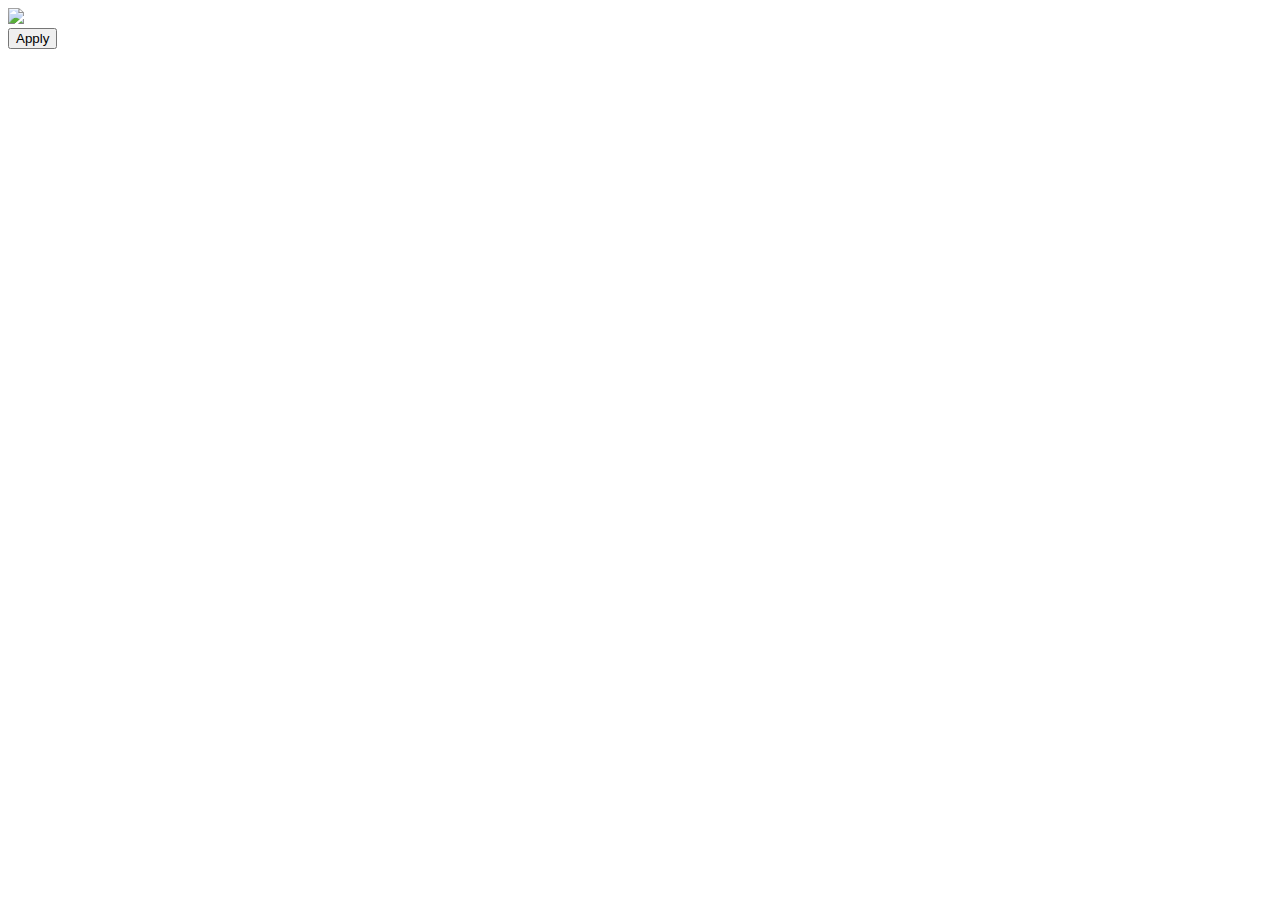
==== index.html @ 0b610156 "Add files via upload" ====
<!DOCTYPE html>
<html>
    <head>
        <meta charset="utf-8">
        <title></title>
        <link rel="stylesheet" href="style.css">
        <meta name="viewport" content="width=device-width, initial-scale=1">
    </head>
    <body>
        
        <div class="contact-selection">
            <img src="RunexLogo.png" class="runex-logo">

            <div class="border"></div>
            <form class="contact-form" action="index.html" method="post">
                <input type="submit" class="contact-form-button" value="Apply" href="./index.html">
            </form>
            
        </div>
    </body>
</html>
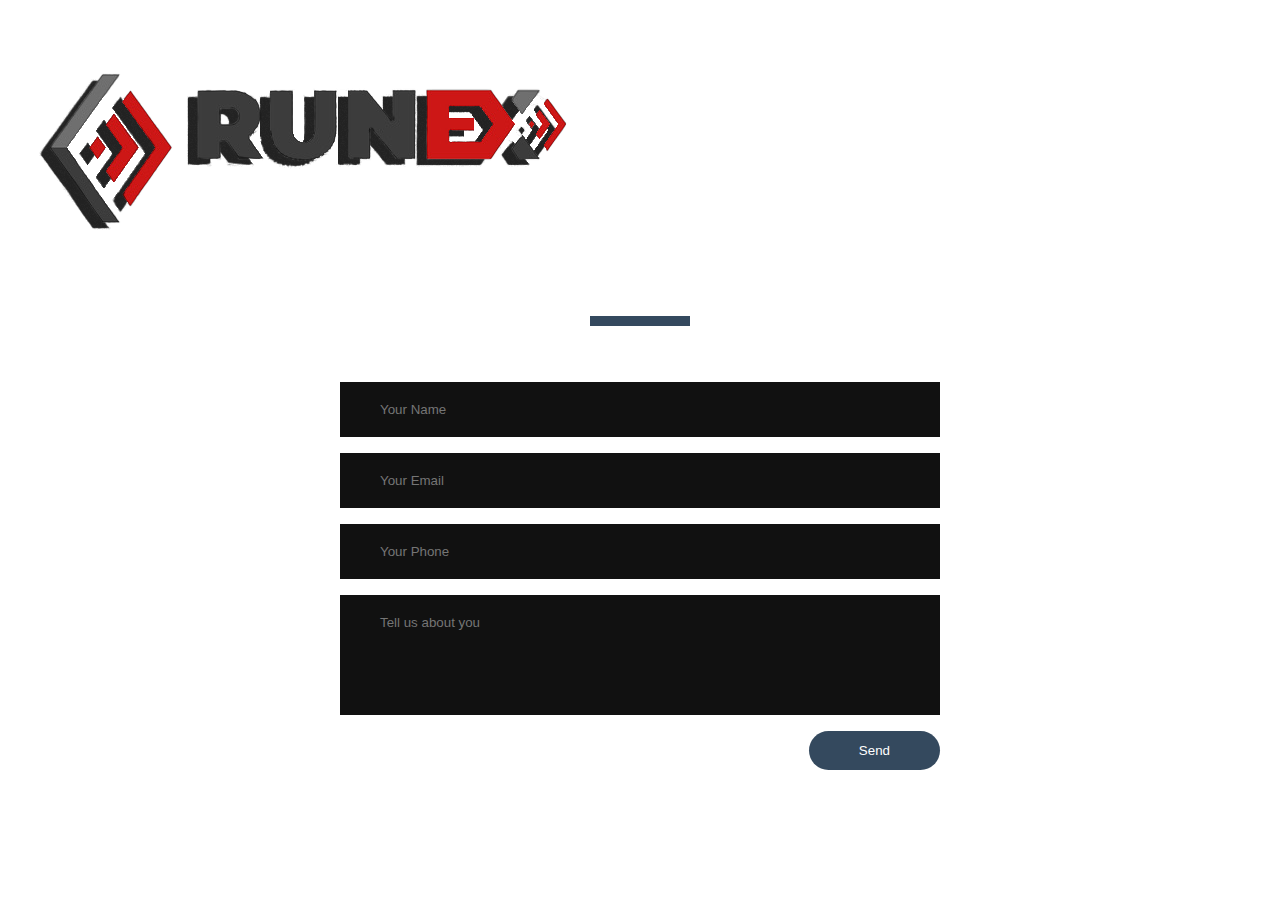
==== commit 9e2f8281: "Add files via upload" ====
--- a/index.html
+++ b/index.html
@@ -4,18 +4,23 @@
         <meta charset="utf-8">
         <title></title>
         <link rel="stylesheet" href="style.css">
+        <link rel="stylesheet" href="" class="home.html">
         <meta name="viewport" content="width=device-width, initial-scale=1">
     </head>
     <body>
         
-        <div class="contact-selection">
+        <div class="contact-selections">
             <img src="RunexLogo.png" class="runex-logo">
 
             <div class="border"></div>
             <form class="contact-form" action="index.html" method="post">
-                <input type="submit" class="contact-form-button" value="Apply" href="./index.html">
+                <input type="Name" class="contact-form-text" placeholder="Your Name">
+                <input type="Email" class="contact-form-text" placeholder="Your Email">
+                <input type="Phone" class="contact-form-text" placeholder="Your Phone">
+                <textarea class="contact-form-text" placeholder="Tell us about you"></textarea>
+                <input type="submit" class="contact-form-btn" value="Send">
+               
             </form>
-            
         </div>
     </body>
 </html>--- a/style.css
+++ b/style.css
@@ -0,0 +1,103 @@
+*{
+    margin: 0;
+    padding: 0;
+    font-family: "montserrat",sans-serif;
+}
+
+.contact-selections{
+    
+    width: 100%;
+    height: 100vh;
+    background-image: linear-gradient(0,0,0,0.5);
+    background: url(banner.jpg) no-repeat center;
+    
+}
+
+.contact-selection{
+    
+    width: 100%;
+    height: 100vh;
+    background-image: linear-gradient(0,0,0,0.5);
+    background: url(banner.jpg) no-repeat center;
+    
+}
+
+.contact-selections img{
+    background: url(RunexLogo.png);
+    text-align: center;
+       
+}
+
+.contact-selection img{
+    background: url(RunexLogo.png);
+    text-align: center;
+    width: 250px;
+}
+
+.border{
+    width: 100px;
+    height: 10px;
+    background: #34495e;
+    margin: 40px auto;
+}
+
+.contact-form{
+    max-width: 600px;
+    margin: auto;
+    padding: 0 10px;
+    overflow: hidden;
+}
+
+.contact-form-text{
+    display: block;
+    width: 100%;
+    box-sizing: border-box;
+    margin: 16px 0;
+    border: 0;
+    background: #111;
+    padding: 20px 40px;
+    outline: none;
+    color: #ddd;
+    transition: 0.5s;
+}
+
+.contact-form-text:hover{
+    box-shadow: 0 0 10px 4px #34495e;
+}
+
+textarea.contact-form-text{
+    resize: none;
+    height: 120px;
+}
+
+.contact-form-btn{
+    float: right;
+    border: 0;
+    background: #34495e;
+    color: #fff;
+    padding: 12px 50px;
+    border-radius: 20px;
+    cursor: pointer;
+    transition: 0.5s;
+}
+
+.contact-form-btn:hover{
+    background: #2980b9;
+}
+
+
+.contact-form-button{
+    width: 200px;
+    float: center;
+    border: 0;
+    background: #34495e;
+    color: #fff;
+    padding: 12px 50px;
+    border-radius: 20px;
+    cursor: pointer;
+    transition: 0.5s;
+}
+
+.runex-logo{
+   
+}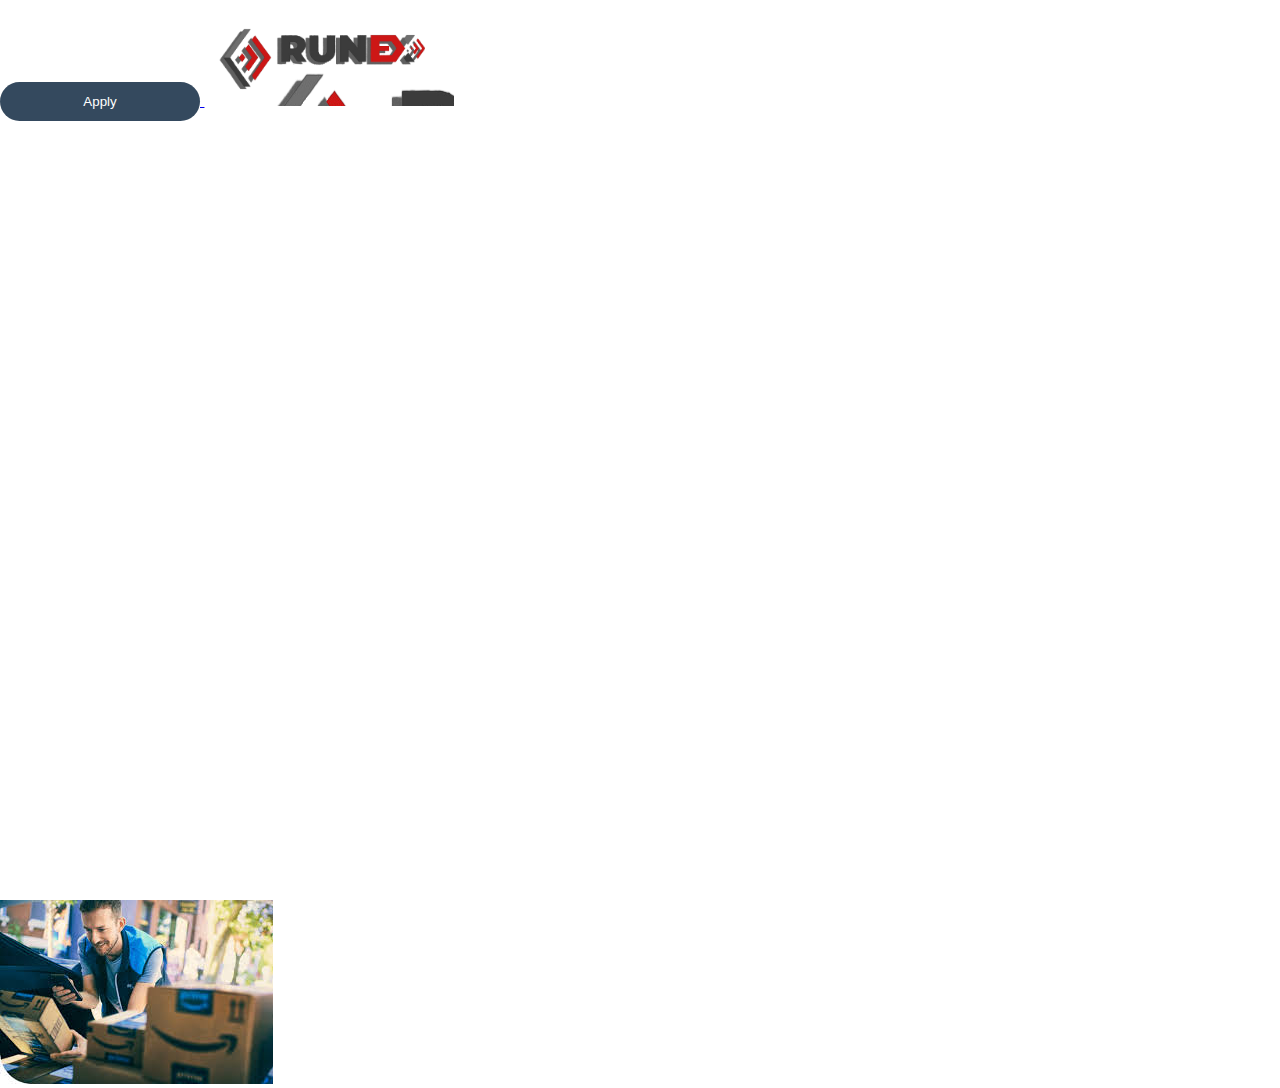
==== commit 8ab8572e: "Add files via upload" ====
--- a/index.html
+++ b/index.html
@@ -4,23 +4,31 @@
         <meta charset="utf-8">
         <title></title>
         <link rel="stylesheet" href="style.css">
-        <link rel="stylesheet" href="" class="home.html">
         <meta name="viewport" content="width=device-width, initial-scale=1">
     </head>
     <body>
-        
-        <div class="contact-selections">
-            <img src="RunexLogo.png" class="runex-logo">
+        <!--Top Bar Class-->
+        <div class="hero">
+            <nav>
 
-            <div class="border"></div>
-            <form class="contact-form" action="index.html" method="post">
-                <input type="Name" class="contact-form-text" placeholder="Your Name">
-                <input type="Email" class="contact-form-text" placeholder="Your Email">
-                <input type="Phone" class="contact-form-text" placeholder="Your Phone">
-                <textarea class="contact-form-text" placeholder="Tell us about you"></textarea>
-                <input type="submit" class="contact-form-btn" value="Send">
-               
-            </form>
+            </nav>
         </div>
+        <div class="index-btn">
+            
+        <div class="contact-selection">
+             <a href="homepage.html">
+                <input type="submit" class="contact-form-button" value="Apply">
+            </a>  
+         <img src="RunexLogo.png">
+
+                       
+        </div>
+
+        <!--Next Layer-->
+        <section class="about">
+            <div class="main">
+                <img src="images.jpg">
+            </div>
+        </section>
     </body>
 </html>